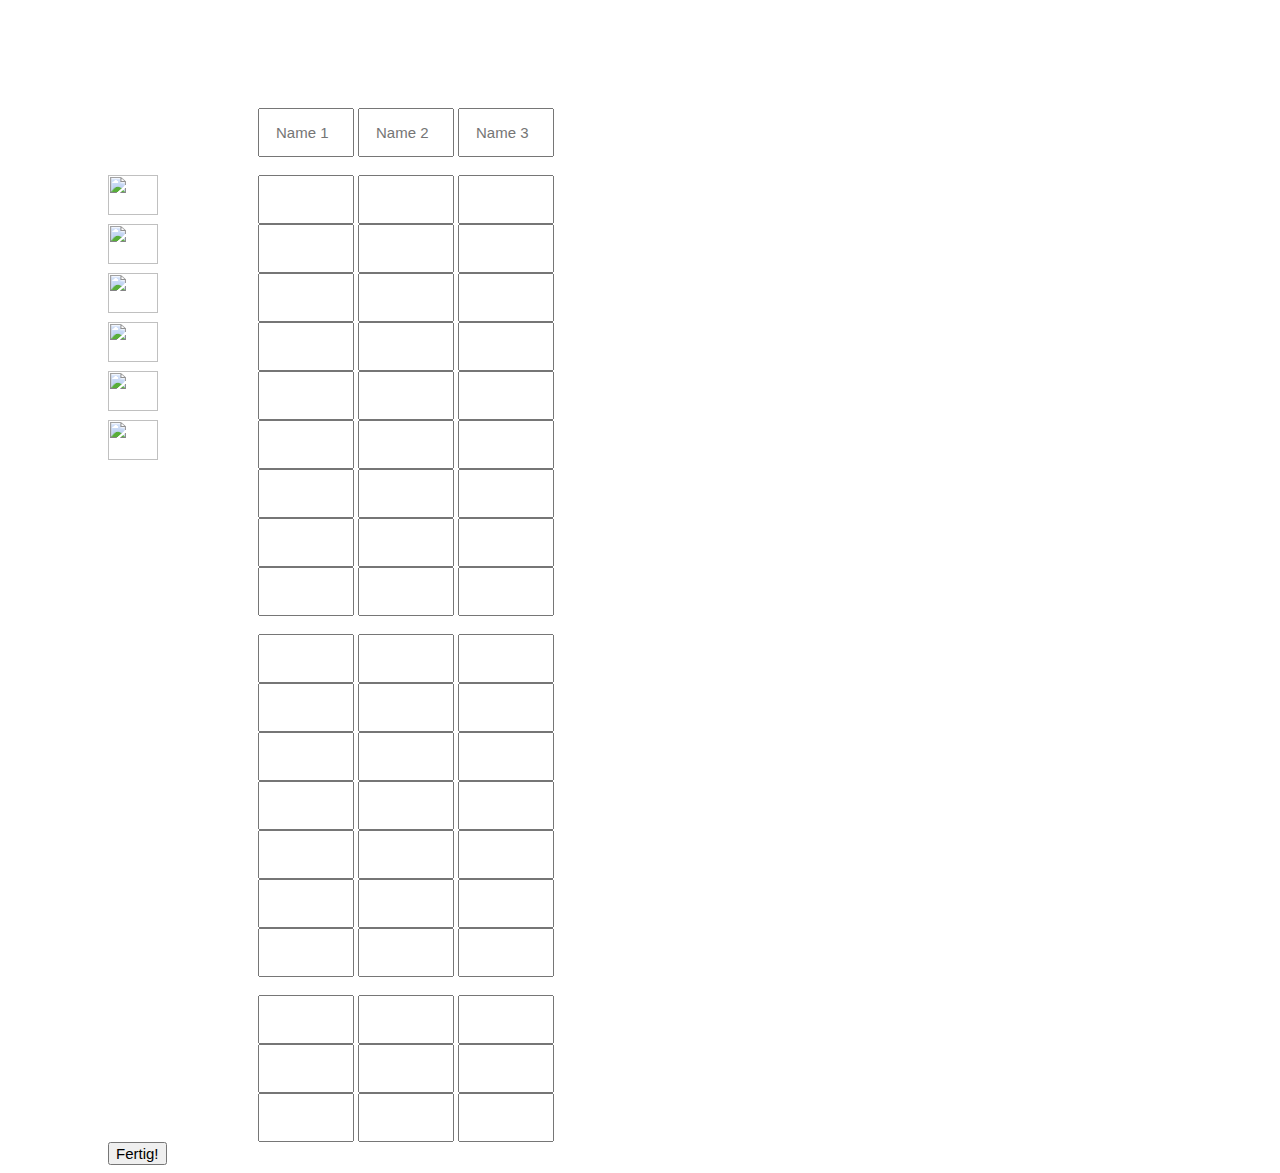
==== erfahrungen/index.html @ 9421b151 "ff" ====
<!DOCTYPE html>
<html>
<head>
<link rel="stylesheet" href="../Index.css">
  <meta charset="utf-8"/>
  <h1>Kniffel- Das Spiel!</h1>

<head/>
<body>
  <form id="kontaktformular" name="kontaktformular" action="">
    <label id="name" for="absender" class="label">Namen:</label>
    <input placeholder="Name 1" type="text" id="name1" name="absender" class="feld" />
    <input placeholder="Name 2" type="text" id="name2" name="absender" class="feld"/>
    <input placeholder="Name 3" type="text" id="name3" name="absender" class="feld"/>
  </form>
  <br />
  <form id="kontaktformular" name="kontaktformular" action="">
    <label id="name" for="absender" class="label"><img src="http://www.point-project.net/piktogramme/pictostock/jpg/Point0001558.jpg" width="50" height="40"></label>
    <input type="text" id="1_1" name="absender" class="feld"/>
    <input type="text" id="2_1" name="absender" class="feld"/>
    <input type="text" id="3_1" name="absender" class="feld"/>
  </form>
  <form>
    <label id="Land" class="label" for="land"><img src="http://www.point-project.net/piktogramme/pictostock/jpg/Point0001559.jpg" width="50" height="40"></label>
    <input type="text" id="1_2" name="land" class="feld"/>
    <input type="text" id="2_2" name="land" class="feld"/>
    <input type="text" id="3_2" name="land" class="feld"/>
  </form>
  <form>
    <label id="Alter" class="label" for="Alter"><img src="http://www.point-project.net/piktogramme/pictostock/jpg/Point0001560.jpg" width="50" height="40"></label>
    <input type="text" id="alter" name="Alter" class="feld"/>
    <input type="text" id="alter" name="Alter" class="feld"/>
    <input type="text" id="alter" name="Alter" class="feld"/>
  </form>
  <form>
    <label id="Ort" class="label" for="Ort"><img src="http://www.point-project.net/piktogramme/pictostock/jpg/Point0001561.jpg" width="50" height="40"></label>
    <input type="text" id="ort" name="Ort" class="feld"/>
    <input type="text" id="ort" name="Ort" class="feld"/>
    <input type="text" id="ort" name="Ort" class="feld"/>
  </form>
  <form>
    <label id="Zeitraum" class="label" for="Zeitraum"><img src="http://www.point-project.net/piktogramme/pictostock/jpg/Point0001562.jpg" width="50" height="40"></label>
    <input type="text" id="zeitraum" name="Zeitraum" class="feld"/>
    <input type="text" id="zeitraum" name="Zeitraum" class="feld"/>
    <input type="text" id="zeitraum" name="Zeitraum" class="feld"/>
  </form>
  <form>
    <label id="Bewertung" class="label" for="nachricht"><img src="http://www.point-project.net/piktogramme/pictostock/jpg/Point0001563.jpg" width="50" height="40"></label>
    <input type="text" id="bewertung" name="Zeitraum" class="feld"/>
    <input type="text" id="bewertung" name="Zeitraum" class="feld"/>
    <input type="text" id="bewertung" name="Zeitraum" class="feld"/>
  </form>
  <form>
    <label id="name" class="label" for="nachricht">gesamt:</label>
    <input type="text" id="bewertung" name="Zeitraum" class="feld"/>
    <input type="text" id="bewertung" name="Zeitraum" class="feld"/>
    <input type="text" id="bewertung" name="Zeitraum" class="feld"/>
  </form>
  <form>
    <label id="name" class="label" for="nachricht">Bonus bei 63 oder mehr:</label>
    <input type="text" id="bewertung" name="Zeitraum" class="feld"/>
    <input type="text" id="bewertung" name="Zeitraum" class="feld"/>
    <input type="text" id="bewertung" name="Zeitraum" class="feld"/>
  </form>
  <form>
    <label id="Bewertung" class="label" for="nachricht">gesamt oberer Teil:</label>
    <input type="text" id="bewertung" name="Zeitraum" class="feld"/>
    <input type="text" id="bewertung" name="Zeitraum" class="feld"/>
    <input type="text" id="bewertung" name="Zeitraum" class="feld"/>
  </form>
  <br />
  <form>
    <label id="Bewertung" class="label" for="nachricht">Dreierpasch:</label>
    <input type="text" id="bewertung" name="Zeitraum" class="feld"/>
    <input type="text" id="bewertung" name="Zeitraum" class="feld"/>
    <input type="text" id="bewertung" name="Zeitraum" class="feld"/>
  </form>
  <form>
    <label id="Bewertung" class="label" for="nachricht">Viererpasch:</label>
    <input type="text" id="bewertung" name="Zeitraum" class="feld"/>
    <input type="text" id="bewertung" name="Zeitraum" class="feld"/>
    <input type="text" id="bewertung" name="Zeitraum" class="feld"/>
  </form>
  <form>
    <label id="Bewertung" class="label" for="nachricht">Full-House:</label>
    <input type="text" id="bewertung" name="Zeitraum" class="feld"/>
    <input type="text" id="bewertung" name="Zeitraum" class="feld"/>
    <input type="text" id="bewertung" name="Zeitraum" class="feld"/>
  </form>
  <form>
    <label id="Bewertung" class="label" for="nachricht">kleine Straße:</label>
    <input type="text" id="bewertung" name="Zeitraum" class="feld"/>
    <input type="text" id="bewertung" name="Zeitraum" class="feld"/>
    <input type="text" id="bewertung" name="Zeitraum" class="feld"/>
  </form>
  <form>
    <label id="Bewertung" class="label" for="nachricht">große Straße:</label>
    <input type="text" id="bewertung" name="Zeitraum" class="feld"/>
    <input type="text" id="bewertung" name="Zeitraum" class="feld"/>
    <input type="text" id="bewertung" name="Zeitraum" class="feld"/>
  </form>
  <form>
    <label id="Bewertung" class="label" for="nachricht">Kniffel:</label>
    <input type="text" id="bewertung" name="Zeitraum" class="feld"/>
    <input type="text" id="bewertung" name="Zeitraum" class="feld"/>
    <input type="text" id="bewertung" name="Zeitraum" class="feld"/>
  </form>
  <form>
    <label id="Bewertung" class="label" for="nachricht">Chance:</label>
    <input type="text" id="bewertung" name="Zeitraum" class="feld"/>
    <input type="text" id="bewertung" name="Zeitraum" class="feld"/>
    <input type="text" id="bewertung" name="Zeitraum" class="feld"/>
  </form>
  <br />
  <form>
    <label id="Bewertung" class="label" for="nachricht">gesamt unterer Teil:</label>
    <input type="text" id="bewertung" name="Zeitraum" class="feld"/>
    <input type="text" id="bewertung" name="Zeitraum" class="feld"/>
    <input type="text" id="bewertung" name="Zeitraum" class="feld"/>
  </form>
  <form>
    <label id="Bewertung" class="label" for="nachricht">gesamt oberer Teil:</label>
    <input type="text" id="bewertung" name="Zeitraum" class="feld"/>
    <input type="text" id="bewertung" name="Zeitraum" class="feld"/>
    <input type="text" id="bewertung" name="Zeitraum" class="feld"/>
  </form>
  <form>
   <label id="Bewertung" class="label" for="nachricht">Endsumme:</label>
   <input type="text" id="bewertung" name="Zeitraum" class="feld"/>
   <input type="text" id="bewertung" name="Zeitraum" class="feld"/>
   <input type="text" id="bewertung" name="Zeitraum" class="feld"/>
  </form>
  <div>
    <input id="speichern" type="button" value="Fertig!" />
  </div>
  </form>
  <body/>
  <html/>
---- Index.css ----
h1{
  color: white;
  font-family: Arial;
  padding: 14px 16px;
  margin-left: 80px;
}
body{
 min-height: 100vh;
 background: url(https://cdn.pixabay.com/photo/2015/02/02/20/11/cube-621489_1280.jpg) no-repeat center fixed;
 background-size: cover;}

 .container {
   position: absolute;
   margin: 20px;
   margin-left: 100px;
   width: auto;
   font-family: Arial;


 }

 h1{
   margin-left: 80px;
   color: white;
 }

 label{
   margin-left: 100px;
   font-family: arial;
   font-size: 15px;
   color: white;
 }

 .feld{
   font-family: arial;
   font-size: 15px;
   padding: 14px 16px;
   width: 60px;
   height 10px;
 }

#speichern{
  font-family: arial;
  margin-left: 100px;
  font-size: 15px;
  color: black;
}

 #nachricht{
   font-family: arial;
   font-size: 15px;
   padding: 14px 16px
   color: white;
 }

#absender{
  font-family: arial;
  font-size: 15px;
  padding: 14px 16px;
  color: white;
}

#land{
  font-family: arial;
  font-size: 15px;
  padding: 14px 16px;
  color: white;
}

#name{
  font-family: arial;
  font-size: 15px;
  color: white;
}

#Bewertung{
  color: white;
}

#ort{
  font-family: arial;
  font-size: 15px;
  padding: 14px 16px;
  color: white;
}
#alter{
  font-family: arial;
  font-size: 15px;
  padding: 14px 16px;
  color: white;
}
#zeitraum{
  font-family: arial;
  font-size: 15px;
  padding: 14px 16px;
  color: white;
}
#Land{
  font-family: arial;
  font-size: 15px;
  color: white;
}

#bewertung{
  font-family: arial;
  font-size: 15px;
  padding: 14px 16px;
  color: white;
}

 .label{
   color:black;
   float: left;
   width: 150px;
 }

 /* The navbar */
 .topnav {
   overflow: hidden;
   background-color: #333;
 }


 /* Navbar links */
 .topnav a {
   float: left;
   color: #f2f2f2;
   text-align: center;
   padding: 14px 16px;
   text-decoration: none;
   font-size: 17px;
 }

 .topnav a:hover {
   background-color: #ddd;
   color: black;
}

/* Navbar container */
.navbar {
 overflow: hidden;
 background-color: #333;
 font-family: Arial;
}

/* Links inside the navbar */
.navbar a {
 float: left;
 font-size: 16px;
 color: white;
 text-align: center;
 padding: 14px 16px;
 text-decoration: none;
}

/* The dropdown container */
.dropdown {
 float: left;
 overflow: hidden;
}

/* Dropdown button */
.dropdown .dropbtn {
 font-size: 16px;
 border: none;
 outline: none;
 color: white;
 padding: 14px 16px;
 background-color: inherit;
 font-family: inherit; /* Important for vertical align on mobile phones */
 margin: 0; /* Important for vertical align on mobile phones */
}

/* Add a red background color to navbar links on hover */
.navbar a:hover, .dropdown:hover .dropbtn {
 background-color: blue;
}

/* Dropdown content (hidden by default) */
.dropdown-content {
 display: none;
 position: absolute;
 background-color: #f9f9f9;
 min-width: 160px;
 box-shadow: 0px 8px 16px 0px rgba(0,0,0,0.2);
 z-index: 1;
}

/* Links inside the dropdown */
.dropdown-content a {
 float: none;
 color: black;
 padding: 12px 16px;
 text-decoration: none;
 display: block;
 text-align: left;
}

/* Add a grey background color to dropdown links on hover */
.dropdown-content a:hover {
 background-color: #ddd;
}

/* Show the dropdown menu on hover */
.dropdown:hover .dropdown-content {
 display: block;
}
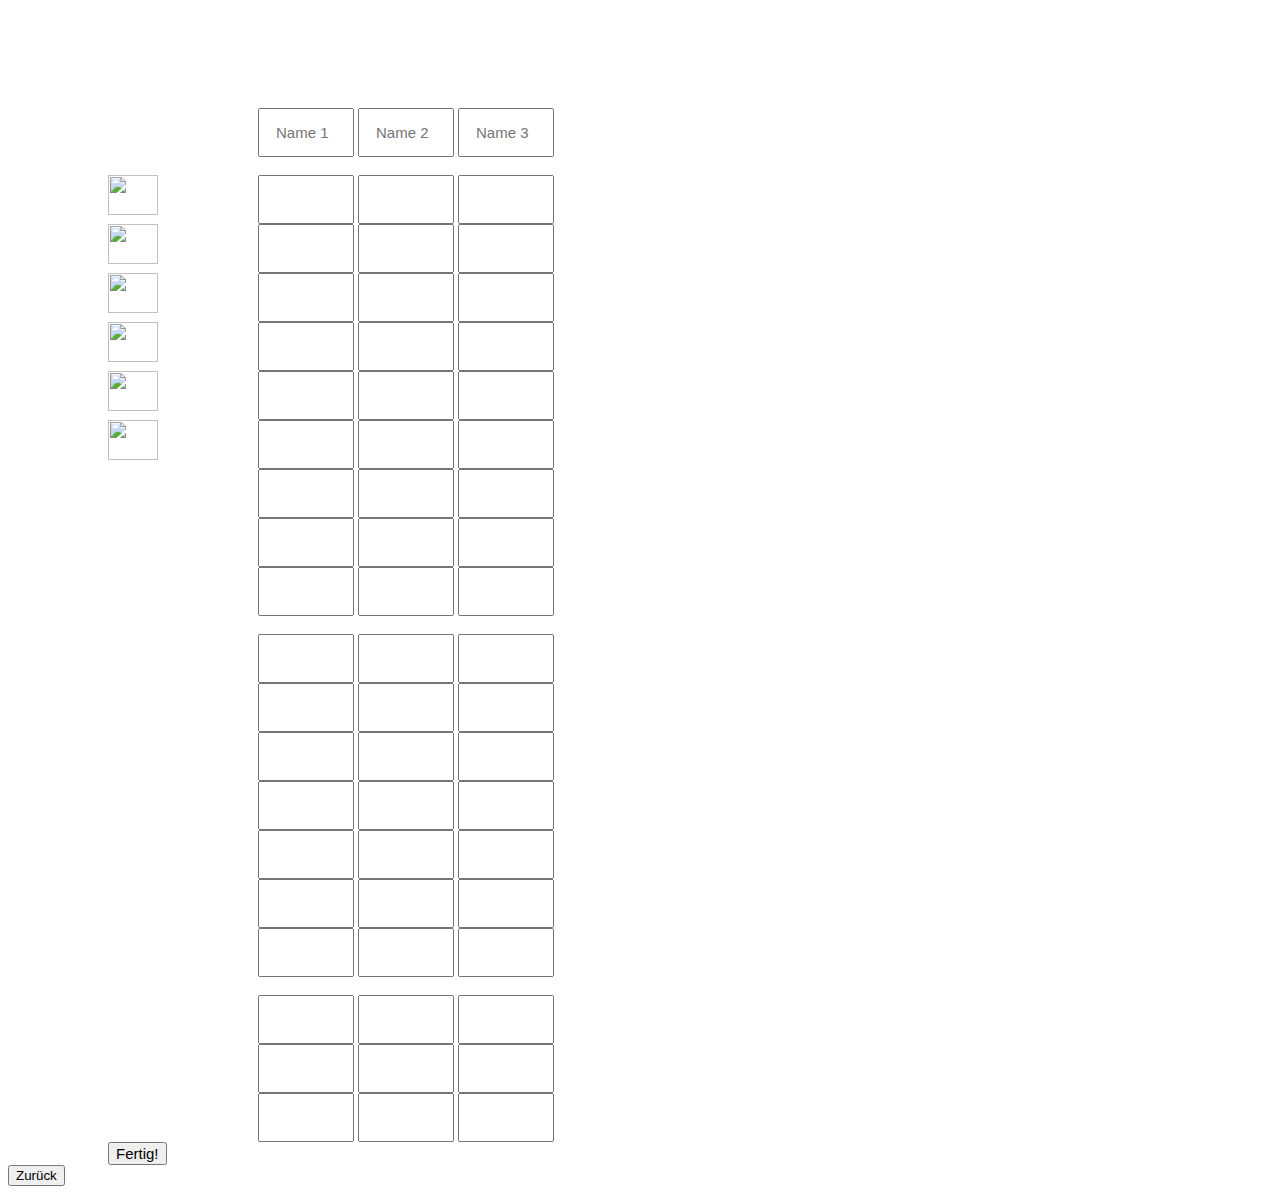
==== commit b44fb5a7: "s" ====
--- a/erfahrungen/index.html
+++ b/erfahrungen/index.html
@@ -1,5 +1,5 @@
 <!DOCTYPE html>
-<html>
+<html id="dasSpiel_html">
 <head>
 <link rel="stylesheet" href="../Index.css">
   <meta charset="utf-8"/>
@@ -134,5 +134,6 @@
     <input id="speichern" type="button" value="Fertig!" />
   </div>
   </form>
+  <input type="button" value="Zur&uuml;ck" onClick="history.go(-1);return true;">
   <body/>
   <html/>
--- a/Index.css
+++ b/Index.css
@@ -6,8 +6,8 @@
 }
 body{
  min-height: 100vh;
- background: url(https://cdn.pixabay.com/photo/2015/02/02/20/11/cube-621489_1280.jpg) no-repeat center fixed;
- background-size: cover;}
+ background-size: cover;
+}
 
  .container {
    position: absolute;
@@ -18,6 +18,25 @@
 
 
  }
+#impressum_html{
+  background-image: url(https://cdn.pixabay.com/photo/2016/09/28/11/55/cube-1700325_1280.jpg);
+  background-repeat: no-repeat;
+  background-size: cover;
+  color: white;
+  font-family: Arial;
+}
+
+
+ #dasSpiel_html{
+ background-image: url(https://cdn.pixabay.com/photo/2015/02/02/20/11/cube-621489_1280.jpg);
+ background-repeat: no-repeat;
+background-size: cover;
+}
+#startseite_html{
+  background-image: url(https://cdn.pixabay.com/photo/2017/04/15/23/15/yatzy-2233602_1280.jpg);
+  background-repeat: no-repeat;
+  background-size:  100%;
+}
 
  h1{
    margin-left: 80px;
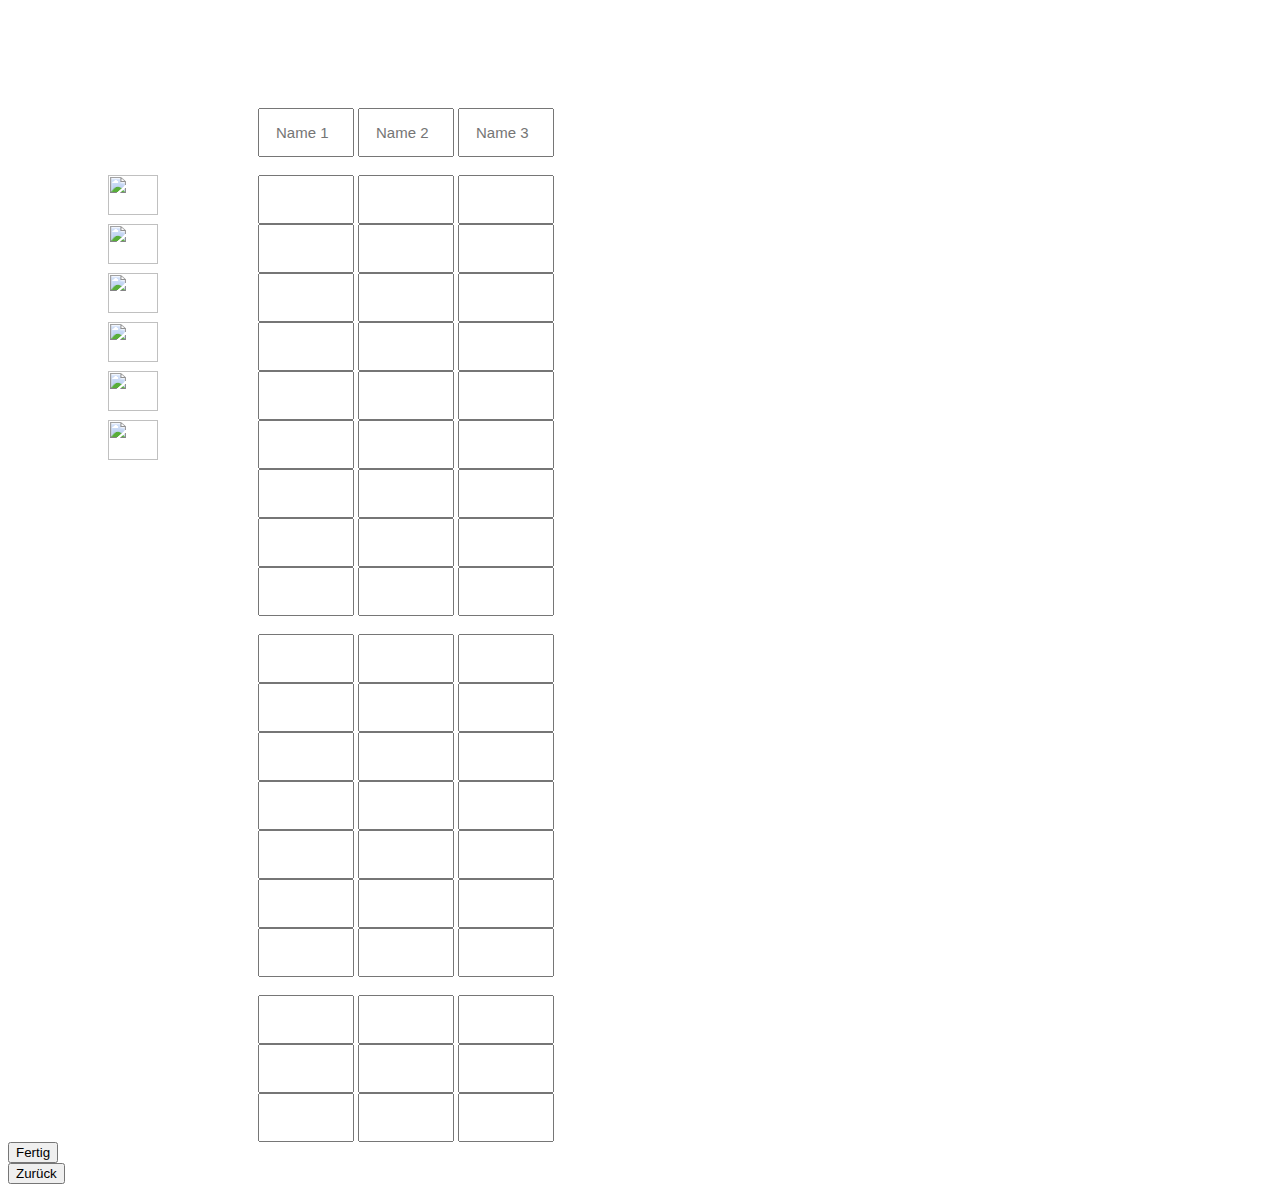
==== commit 11bed86c: "sxs" ====
--- a/erfahrungen/index.html
+++ b/erfahrungen/index.html
@@ -2,9 +2,9 @@
 <html id="dasSpiel_html">
 <head>
 <link rel="stylesheet" href="../Index.css">
+<script src="../index.js"></script>
   <meta charset="utf-8"/>
   <h1>Kniffel- Das Spiel!</h1>
-
 <head/>
 <body>
   <form id="kontaktformular" name="kontaktformular" action="">
@@ -16,122 +16,122 @@
   <br />
   <form id="kontaktformular" name="kontaktformular" action="">
     <label id="name" for="absender" class="label"><img src="http://www.point-project.net/piktogramme/pictostock/jpg/Point0001558.jpg" width="50" height="40"></label>
-    <input type="text" id="1_1" name="absender" class="feld"/>
-    <input type="text" id="2_1" name="absender" class="feld"/>
-    <input type="text" id="3_1" name="absender" class="feld"/>
+    <input type="text" id="n1" name="absender" class="feld"/>
+    <input type="text" id="n2" name="absender" class="feld"/>
+    <input type="text" id="n3" name="absender" class="feld"/>
   </form>
   <form>
     <label id="Land" class="label" for="land"><img src="http://www.point-project.net/piktogramme/pictostock/jpg/Point0001559.jpg" width="50" height="40"></label>
-    <input type="text" id="1_2" name="land" class="feld"/>
-    <input type="text" id="2_2" name="land" class="feld"/>
-    <input type="text" id="3_2" name="land" class="feld"/>
+    <input type="text" id="n11" name="land" class="feld"/>
+    <input type="text" id="n21" name="land" class="feld"/>
+    <input type="text" id="n31" name="land" class="feld"/>
   </form>
   <form>
     <label id="Alter" class="label" for="Alter"><img src="http://www.point-project.net/piktogramme/pictostock/jpg/Point0001560.jpg" width="50" height="40"></label>
-    <input type="text" id="alter" name="Alter" class="feld"/>
-    <input type="text" id="alter" name="Alter" class="feld"/>
-    <input type="text" id="alter" name="Alter" class="feld"/>
+    <input type="text" id="n12" name="Alter" class="feld"/>
+    <input type="text" id="n22" name="Alter" class="feld"/>
+    <input type="text" id="n32" name="Alter" class="feld"/>
   </form>
   <form>
     <label id="Ort" class="label" for="Ort"><img src="http://www.point-project.net/piktogramme/pictostock/jpg/Point0001561.jpg" width="50" height="40"></label>
-    <input type="text" id="ort" name="Ort" class="feld"/>
-    <input type="text" id="ort" name="Ort" class="feld"/>
-    <input type="text" id="ort" name="Ort" class="feld"/>
+    <input type="text" id="n13" name="Ort" class="feld"/>
+    <input type="text" id="n23" name="Ort" class="feld"/>
+    <input type="text" id="n33" name="Ort" class="feld"/>
   </form>
   <form>
     <label id="Zeitraum" class="label" for="Zeitraum"><img src="http://www.point-project.net/piktogramme/pictostock/jpg/Point0001562.jpg" width="50" height="40"></label>
-    <input type="text" id="zeitraum" name="Zeitraum" class="feld"/>
-    <input type="text" id="zeitraum" name="Zeitraum" class="feld"/>
-    <input type="text" id="zeitraum" name="Zeitraum" class="feld"/>
+    <input type="text" id="n14" name="Zeitraum" class="feld"/>
+    <input type="text" id="n24" name="Zeitraum" class="feld"/>
+    <input type="text" id="n34" name="Zeitraum" class="feld"/>
   </form>
   <form>
     <label id="Bewertung" class="label" for="nachricht"><img src="http://www.point-project.net/piktogramme/pictostock/jpg/Point0001563.jpg" width="50" height="40"></label>
-    <input type="text" id="bewertung" name="Zeitraum" class="feld"/>
-    <input type="text" id="bewertung" name="Zeitraum" class="feld"/>
-    <input type="text" id="bewertung" name="Zeitraum" class="feld"/>
+    <input type="text" id="n15" name="Zeitraum" class="feld"/>
+    <input type="text" id="n25" name="Zeitraum" class="feld"/>
+    <input type="text" id="n35" name="Zeitraum" class="feld"/>
   </form>
   <form>
     <label id="name" class="label" for="nachricht">gesamt:</label>
-    <input type="text" id="bewertung" name="Zeitraum" class="feld"/>
-    <input type="text" id="bewertung" name="Zeitraum" class="feld"/>
-    <input type="text" id="bewertung" name="Zeitraum" class="feld"/>
+    <input type="text" id="n16" name="Zeitraum" class="feld"/>
+    <input type="text" id="n26" name="Zeitraum" class="feld"/>
+    <input type="text" id="n36" name="Zeitraum" class="feld"/>
   </form>
   <form>
-    <label id="name" class="label" for="nachricht">Bonus bei 63 oder mehr:</label>
-    <input type="text" id="bewertung" name="Zeitraum" class="feld"/>
-    <input type="text" id="bewertung" name="Zeitraum" class="feld"/>
-    <input type="text" id="bewertung" name="Zeitraum" class="feld"/>
+    <label id="name" class="label" for="nachricht">Bonus bei 63 oder mehr (35):</label>
+    <input type="text" id="n17" name="Zeitraum" class="feld"/>
+    <input type="text" id="n27" name="Zeitraum" class="feld"/>
+    <input type="text" id="n37" name="Zeitraum" class="feld"/>
   </form>
   <form>
     <label id="Bewertung" class="label" for="nachricht">gesamt oberer Teil:</label>
-    <input type="text" id="bewertung" name="Zeitraum" class="feld"/>
-    <input type="text" id="bewertung" name="Zeitraum" class="feld"/>
-    <input type="text" id="bewertung" name="Zeitraum" class="feld"/>
+    <input type="text" id="n18" name="Zeitraum" class="feld"/>
+    <input type="text" id="n28" name="Zeitraum" class="feld"/>
+    <input type="text" id="n38" name="Zeitraum" class="feld"/>
   </form>
   <br />
   <form>
     <label id="Bewertung" class="label" for="nachricht">Dreierpasch:</label>
-    <input type="text" id="bewertung" name="Zeitraum" class="feld"/>
-    <input type="text" id="bewertung" name="Zeitraum" class="feld"/>
-    <input type="text" id="bewertung" name="Zeitraum" class="feld"/>
+    <input type="text" id="n19" name="Zeitraum" class="feld"/>
+    <input type="text" id="n29" name="Zeitraum" class="feld"/>
+    <input type="text" id="n39" name="Zeitraum" class="feld"/>
   </form>
   <form>
     <label id="Bewertung" class="label" for="nachricht">Viererpasch:</label>
-    <input type="text" id="bewertung" name="Zeitraum" class="feld"/>
-    <input type="text" id="bewertung" name="Zeitraum" class="feld"/>
-    <input type="text" id="bewertung" name="Zeitraum" class="feld"/>
+    <input type="text" id="n191" name="Zeitraum" class="feld"/>
+    <input type="text" id="n291" name="Zeitraum" class="feld"/>
+    <input type="text" id="n391" name="Zeitraum" class="feld"/>
   </form>
   <form>
     <label id="Bewertung" class="label" for="nachricht">Full-House:</label>
-    <input type="text" id="bewertung" name="Zeitraum" class="feld"/>
-    <input type="text" id="bewertung" name="Zeitraum" class="feld"/>
-    <input type="text" id="bewertung" name="Zeitraum" class="feld"/>
+    <input type="text" id="n192" name="Zeitraum" class="feld"/>
+    <input type="text" id="n292" name="Zeitraum" class="feld"/>
+    <input type="text" id="n293" name="Zeitraum" class="feld"/>
   </form>
   <form>
     <label id="Bewertung" class="label" for="nachricht">kleine Straße:</label>
-    <input type="text" id="bewertung" name="Zeitraum" class="feld"/>
-    <input type="text" id="bewertung" name="Zeitraum" class="feld"/>
-    <input type="text" id="bewertung" name="Zeitraum" class="feld"/>
+    <input type="text" id="n193" name="Zeitraum" class="feld"/>
+    <input type="text" id="n293" name="Zeitraum" class="feld"/>
+    <input type="text" id="n393" name="Zeitraum" class="feld"/>
   </form>
   <form>
     <label id="Bewertung" class="label" for="nachricht">große Straße:</label>
-    <input type="text" id="bewertung" name="Zeitraum" class="feld"/>
-    <input type="text" id="bewertung" name="Zeitraum" class="feld"/>
-    <input type="text" id="bewertung" name="Zeitraum" class="feld"/>
+    <input type="text" id="n194" name="Zeitraum" class="feld"/>
+    <input type="text" id="n294" name="Zeitraum" class="feld"/>
+    <input type="text" id="n394" name="Zeitraum" class="feld"/>
   </form>
   <form>
     <label id="Bewertung" class="label" for="nachricht">Kniffel:</label>
-    <input type="text" id="bewertung" name="Zeitraum" class="feld"/>
-    <input type="text" id="bewertung" name="Zeitraum" class="feld"/>
-    <input type="text" id="bewertung" name="Zeitraum" class="feld"/>
+    <input type="text" id="n195" name="Zeitraum" class="feld"/>
+    <input type="text" id="n295" name="Zeitraum" class="feld"/>
+    <input type="text" id="n395" name="Zeitraum" class="feld"/>
   </form>
   <form>
     <label id="Bewertung" class="label" for="nachricht">Chance:</label>
-    <input type="text" id="bewertung" name="Zeitraum" class="feld"/>
-    <input type="text" id="bewertung" name="Zeitraum" class="feld"/>
-    <input type="text" id="bewertung" name="Zeitraum" class="feld"/>
+    <input type="text" id="n196" name="Zeitraum" class="feld"/>
+    <input type="text" id="n296" name="Zeitraum" class="feld"/>
+    <input type="text" id="n396" name="Zeitraum" class="feld"/>
   </form>
   <br />
   <form>
     <label id="Bewertung" class="label" for="nachricht">gesamt unterer Teil:</label>
-    <input type="text" id="bewertung" name="Zeitraum" class="feld"/>
-    <input type="text" id="bewertung" name="Zeitraum" class="feld"/>
-    <input type="text" id="bewertung" name="Zeitraum" class="feld"/>
+    <input type="text" id="n197" name="Zeitraum" class="feld"/>
+    <input type="text" id="n297" name="Zeitraum" class="feld"/>
+    <input type="text" id="n397" name="Zeitraum" class="feld"/>
   </form>
   <form>
     <label id="Bewertung" class="label" for="nachricht">gesamt oberer Teil:</label>
-    <input type="text" id="bewertung" name="Zeitraum" class="feld"/>
-    <input type="text" id="bewertung" name="Zeitraum" class="feld"/>
-    <input type="text" id="bewertung" name="Zeitraum" class="feld"/>
+    <input type="text" id="n198" name="Zeitraum" class="feld"/>
+    <input type="text" id="n298" name="Zeitraum" class="feld"/>
+    <input type="text" id="n398" name="Zeitraum" class="feld"/>
   </form>
   <form>
    <label id="Bewertung" class="label" for="nachricht">Endsumme:</label>
-   <input type="text" id="bewertung" name="Zeitraum" class="feld"/>
-   <input type="text" id="bewertung" name="Zeitraum" class="feld"/>
-   <input type="text" id="bewertung" name="Zeitraum" class="feld"/>
+   <input type="text" id="n199" name="Zeitraum" class="feld"/>
+   <input type="text" id="n299" name="Zeitraum" class="feld"/>
+   <input type="text" id="n399" name="Zeitraum" class="feld"/>
   </form>
   <div>
-    <input id="speichern" type="button" value="Fertig!" />
+    <button onclick="calc();">Fertig</button>
   </div>
   </form>
   <input type="button" value="Zur&uuml;ck" onClick="history.go(-1);return true;">
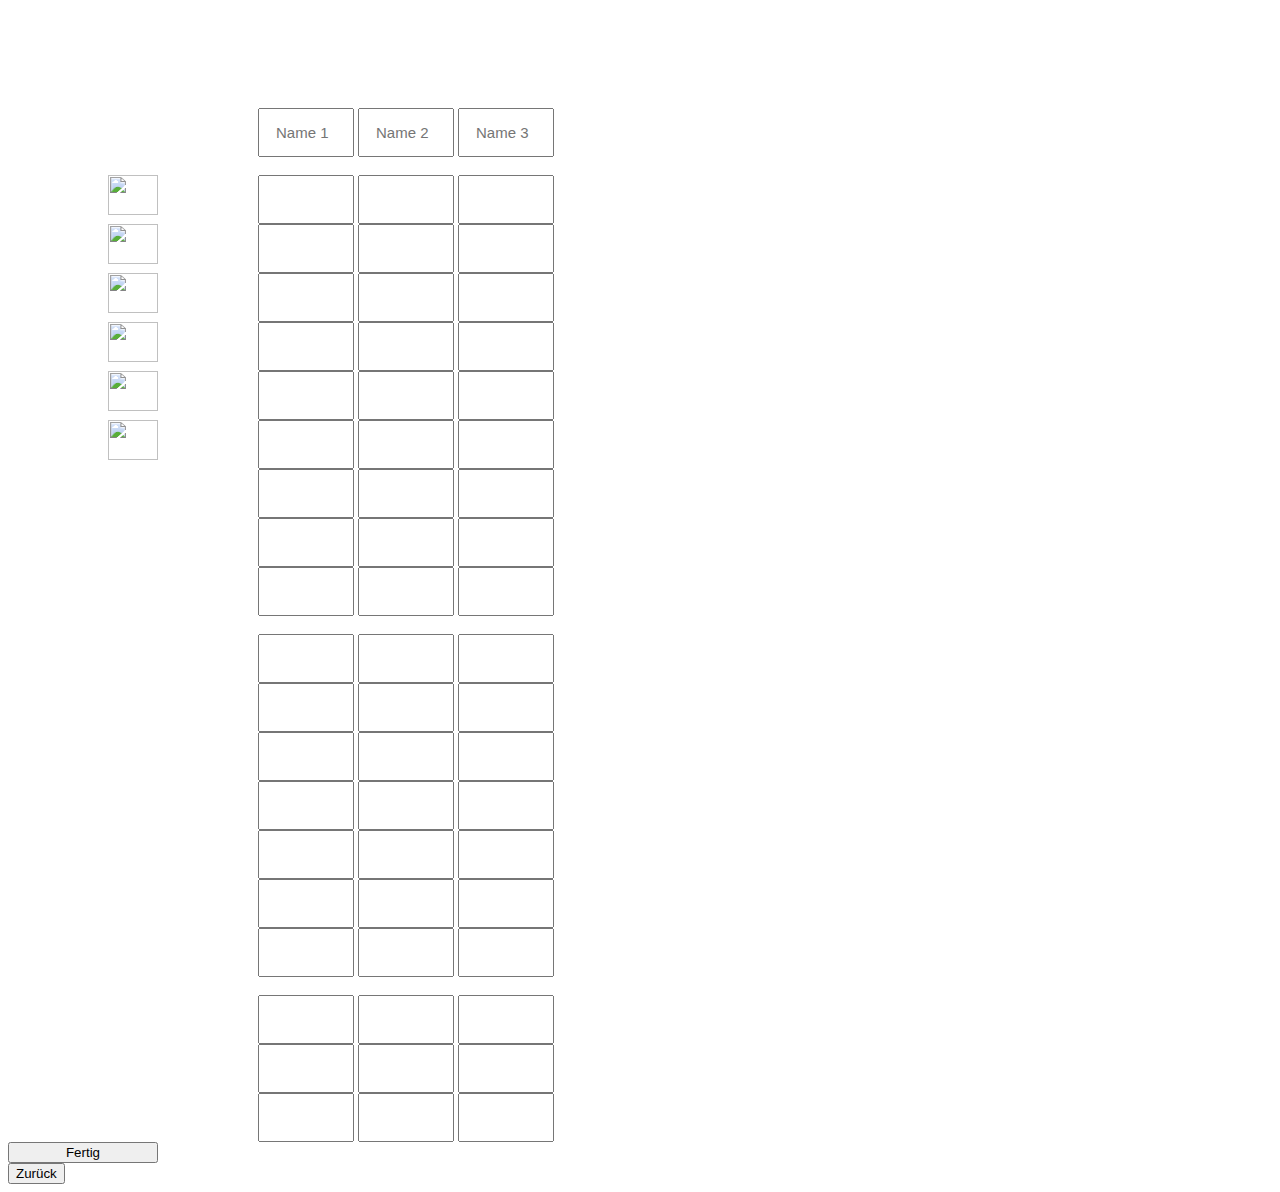
==== commit b168a2a4: "55" ====
--- a/erfahrungen/index.html
+++ b/erfahrungen/index.html
@@ -85,7 +85,7 @@
     <label id="Bewertung" class="label" for="nachricht">Full-House:</label>
     <input type="text" id="n192" name="Zeitraum" class="feld"/>
     <input type="text" id="n292" name="Zeitraum" class="feld"/>
-    <input type="text" id="n293" name="Zeitraum" class="feld"/>
+    <input type="text" id="n392" name="Zeitraum" class="feld"/>
   </form>
   <form>
     <label id="Bewertung" class="label" for="nachricht">kleine Straße:</label>
@@ -131,7 +131,7 @@
    <input type="text" id="n399" name="Zeitraum" class="feld"/>
   </form>
   <div>
-    <button onclick="calc();">Fertig</button>
+    <button id="fertigbutton"onclick="calc();">Fertig</button>
   </div>
   </form>
   <input type="button" value="Zur&uuml;ck" onClick="history.go(-1);return true;">
--- a/Index.css
+++ b/Index.css
@@ -224,3 +224,7 @@
 .dropdown:hover .dropdown-content {
  display: block;
 }
+
+#fertigbutton{
+  width: 150px;
+}
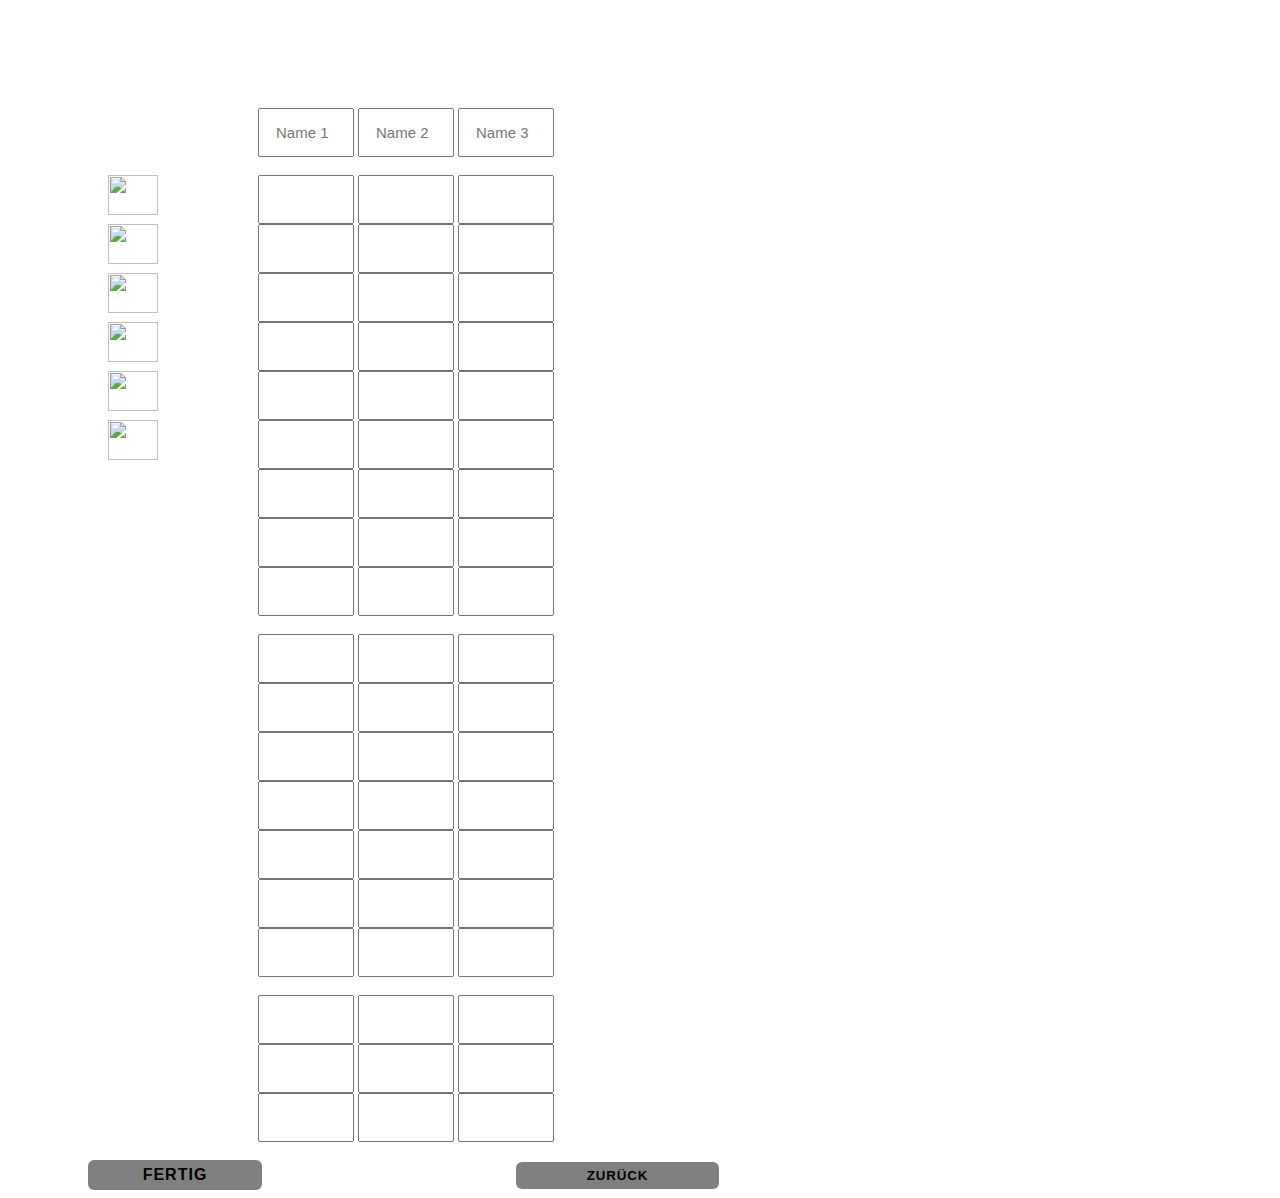
==== commit a05fa377: "gg" ====
--- a/erfahrungen/index.html
+++ b/erfahrungen/index.html
@@ -130,10 +130,11 @@
    <input type="text" id="n299" name="Zeitraum" class="feld"/>
    <input type="text" id="n399" name="Zeitraum" class="feld"/>
   </form>
+  <br />
   <div>
-    <button id="fertigbutton"onclick="calc();">Fertig</button>
+    <a class="button" id="fertigbutton"onclick="calc();">Fertig</a>
+    <input class="button2" value="Zur&uuml;ck" onClick="history.go(-1);return true;">
   </div>
   </form>
-  <input type="button" value="Zur&uuml;ck" onClick="history.go(-1);return true;">
   <body/>
   <html/>
--- a/Index.css
+++ b/Index.css
@@ -228,3 +228,51 @@
 #fertigbutton{
   width: 150px;
 }
+.button {
+  display: inline-block;
+  padding: 6px 12px;
+  border-radius: 6px;
+  border: 0;
+  font-weight: bold;
+  letter-spacing: 0.0625em;
+  text-transform: uppercase;
+  background: grey;
+  color: black;
+  font-family: Arial;
+  text-align: center;
+  margin-left: 80px;
+}
+
+.button:hover,
+.button:focus,
+.button:active {
+  background: #C0C0C0;
+  color: black;
+}
+
+.button2 {
+  display: inline-block;
+  padding: 6px 12px;
+  border-radius: 6px;
+  border: 0;
+  font-weight: bold;
+  letter-spacing: 0.0625em;
+  text-transform: uppercase;
+  background: grey;
+  color: black;
+  font-family: Arial;
+  text-align: center;
+  margin-left: 250px;
+}
+
+.button2:hover,
+.button2:focus,
+.button2:active {
+  background: #C0C0C0;
+  color: black;
+}
+
+#überuns{
+  margin-left: 80px;
+  padding: 14px 16px;
+}
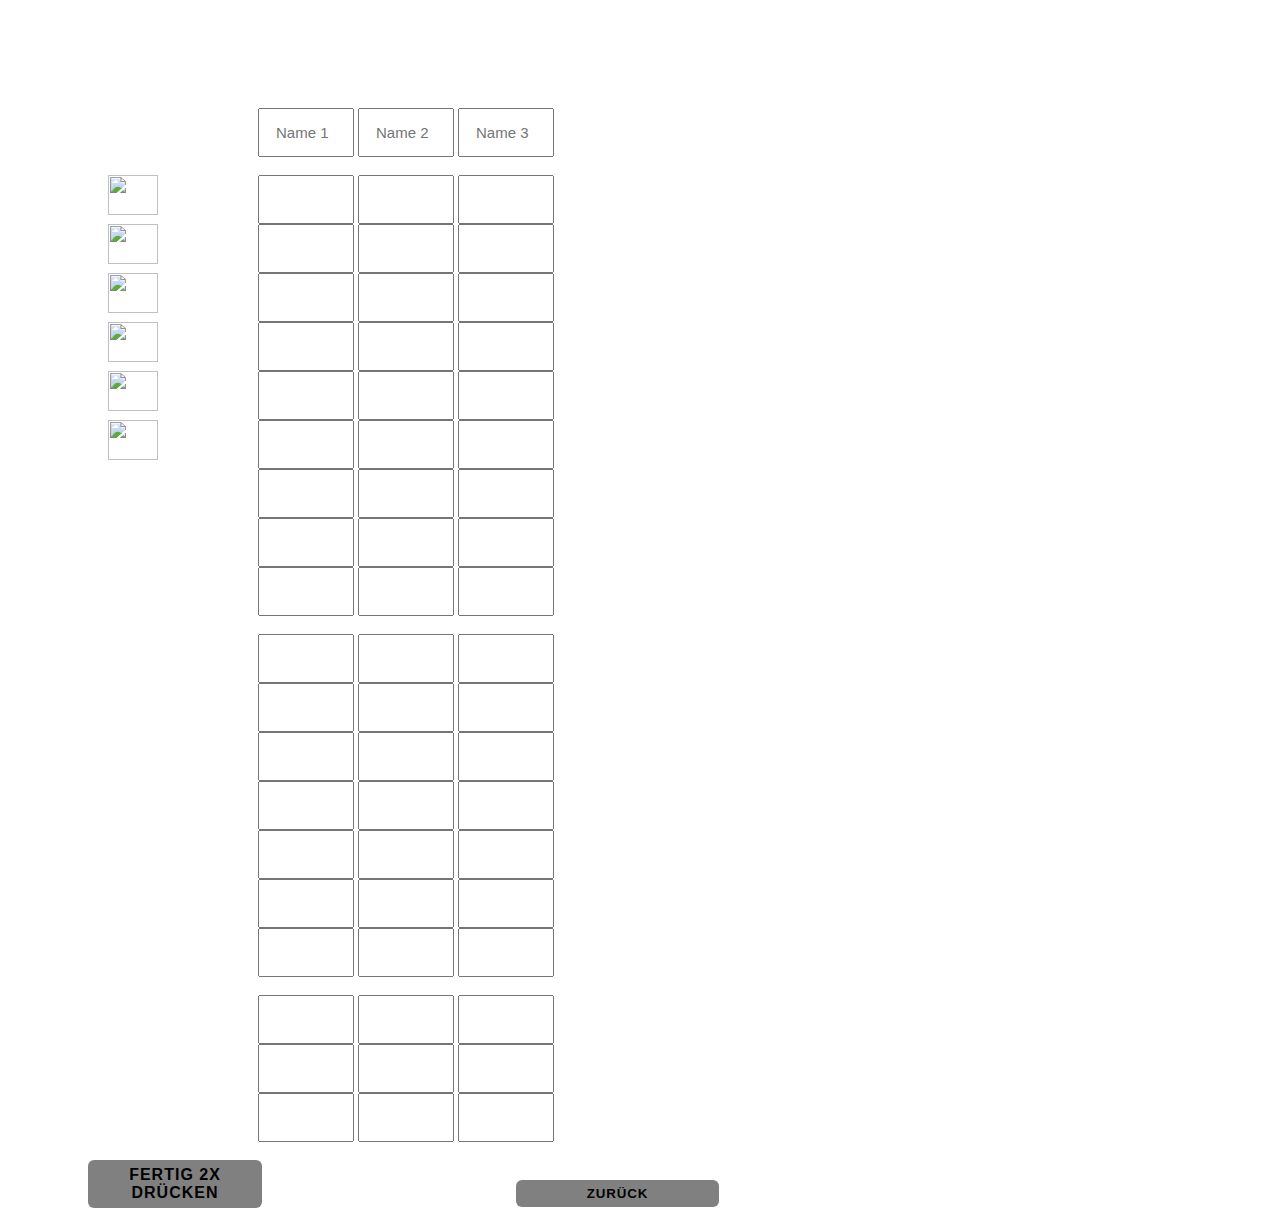
==== commit cfa40584: "so weit so gut" ====
--- a/erfahrungen/index.html
+++ b/erfahrungen/index.html
@@ -132,7 +132,7 @@
   </form>
   <br />
   <div>
-    <a class="button" id="fertigbutton"onclick="calc();">Fertig</a>
+    <a class="button" id="fertigbutton"onclick="calc();">Fertig 2x drücken</a>
     <input class="button2" value="Zur&uuml;ck" onClick="history.go(-1);return true;">
   </div>
   </form>
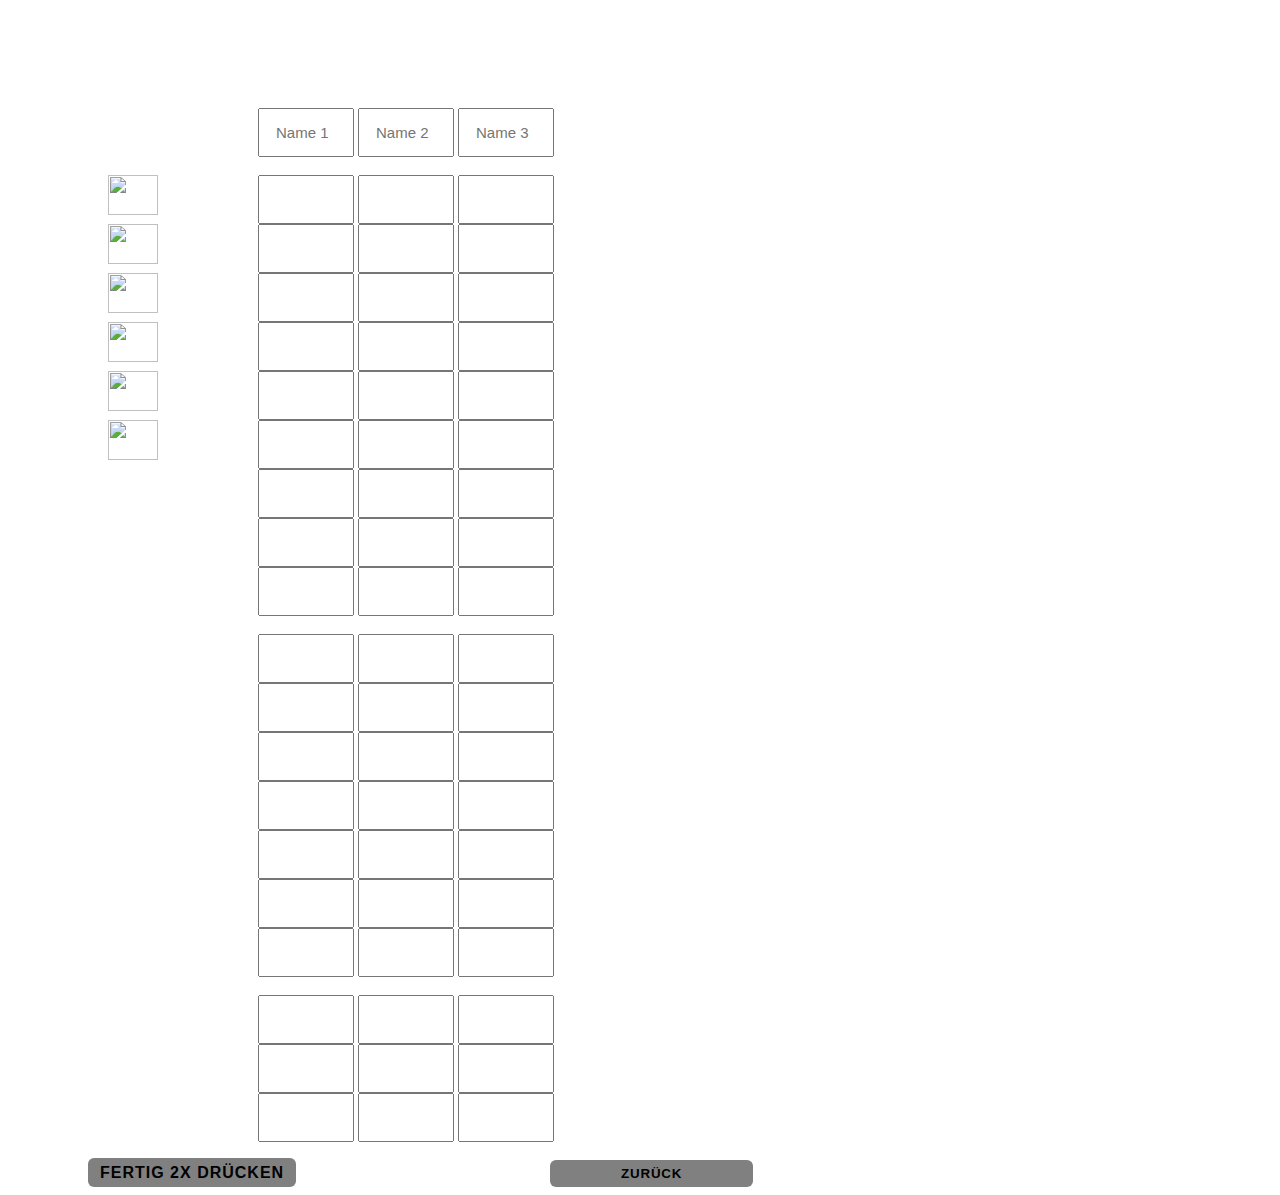
==== commit ae86c331: "Fertig" ====
--- a/erfahrungen/index.html
+++ b/erfahrungen/index.html
@@ -4,131 +4,131 @@
 <link rel="stylesheet" href="../Index.css">
 <script src="../index.js"></script>
   <meta charset="utf-8"/>
-  <h1>Kniffel- Das Spiel!</h1>
+  <h1>Kniffel! Das knifflige Spiel!</h1>
 <head/>
 <body>
   <form id="kontaktformular" name="kontaktformular" action="">
-    <label id="name" for="absender" class="label">Namen:</label>
-    <input placeholder="Name 1" type="text" id="name1" name="absender" class="feld" />
-    <input placeholder="Name 2" type="text" id="name2" name="absender" class="feld"/>
-    <input placeholder="Name 3" type="text" id="name3" name="absender" class="feld"/>
+    <label id="name"  class="label">Namen:</label>
+    <input placeholder="Name 1" type="text" id="name1"  class="feld" />
+    <input placeholder="Name 2" type="text" id="name2"  class="feld"/>
+    <input placeholder="Name 3" type="text" id="name3"  class="feld"/>
   </form>
   <br />
   <form id="kontaktformular" name="kontaktformular" action="">
-    <label id="name" for="absender" class="label"><img src="http://www.point-project.net/piktogramme/pictostock/jpg/Point0001558.jpg" width="50" height="40"></label>
-    <input type="text" id="n1" name="absender" class="feld"/>
-    <input type="text" id="n2" name="absender" class="feld"/>
-    <input type="text" id="n3" name="absender" class="feld"/>
+    <label id="name"  class="label"><img src="http://www.point-project.net/piktogramme/pictostock/jpg/Point0001558.jpg" width="50" height="40"></label>
+    <input type="text" id="n1"  class="feld"/>
+    <input type="text" id="n2"  class="feld"/>
+    <input type="text" id="n3"  class="feld"/>
   </form>
   <form>
     <label id="Land" class="label" for="land"><img src="http://www.point-project.net/piktogramme/pictostock/jpg/Point0001559.jpg" width="50" height="40"></label>
-    <input type="text" id="n11" name="land" class="feld"/>
-    <input type="text" id="n21" name="land" class="feld"/>
-    <input type="text" id="n31" name="land" class="feld"/>
+    <input type="text" id="n11"  class="feld"/>
+    <input type="text" id="n21"  class="feld"/>
+    <input type="text" id="n31"  class="feld"/>
   </form>
   <form>
-    <label id="Alter" class="label" for="Alter"><img src="http://www.point-project.net/piktogramme/pictostock/jpg/Point0001560.jpg" width="50" height="40"></label>
-    <input type="text" id="n12" name="Alter" class="feld"/>
-    <input type="text" id="n22" name="Alter" class="feld"/>
-    <input type="text" id="n32" name="Alter" class="feld"/>
+    <label id="Alter" class="label" ><img src="http://www.point-project.net/piktogramme/pictostock/jpg/Point0001560.jpg" width="50" height="40"></label>
+    <input type="text" id="n12"  class="feld"/>
+    <input type="text" id="n22"  class="feld"/>
+    <input type="text" id="n32"  class="feld"/>
   </form>
   <form>
-    <label id="Ort" class="label" for="Ort"><img src="http://www.point-project.net/piktogramme/pictostock/jpg/Point0001561.jpg" width="50" height="40"></label>
-    <input type="text" id="n13" name="Ort" class="feld"/>
-    <input type="text" id="n23" name="Ort" class="feld"/>
-    <input type="text" id="n33" name="Ort" class="feld"/>
+    <label id="Ort" class="label" ><img src="http://www.point-project.net/piktogramme/pictostock/jpg/Point0001561.jpg" width="50" height="40"></label>
+    <input type="text" id="n13"  class="feld"/>
+    <input type="text" id="n23"  class="feld"/>
+    <input type="text" id="n33"  class="feld"/>
   </form>
   <form>
-    <label id="Zeitraum" class="label" for="Zeitraum"><img src="http://www.point-project.net/piktogramme/pictostock/jpg/Point0001562.jpg" width="50" height="40"></label>
-    <input type="text" id="n14" name="Zeitraum" class="feld"/>
-    <input type="text" id="n24" name="Zeitraum" class="feld"/>
-    <input type="text" id="n34" name="Zeitraum" class="feld"/>
+    <label id="Zeitraum" class="label" ><img src="http://www.point-project.net/piktogramme/pictostock/jpg/Point0001562.jpg" width="50" height="40"></label>
+    <input type="text" id="n14"  class="feld"/>
+    <input type="text" id="n24"  class="feld"/>
+    <input type="text" id="n34"  class="feld"/>
   </form>
   <form>
-    <label id="Bewertung" class="label" for="nachricht"><img src="http://www.point-project.net/piktogramme/pictostock/jpg/Point0001563.jpg" width="50" height="40"></label>
-    <input type="text" id="n15" name="Zeitraum" class="feld"/>
-    <input type="text" id="n25" name="Zeitraum" class="feld"/>
-    <input type="text" id="n35" name="Zeitraum" class="feld"/>
+    <label id="Bewertung" class="label" ><img src="http://www.point-project.net/piktogramme/pictostock/jpg/Point0001563.jpg" width="50" height="40"></label>
+    <input type="text" id="n15"  class="feld"/>
+    <input type="text" id="n25"  class="feld"/>
+    <input type="text" id="n35"  class="feld"/>
   </form>
   <form>
-    <label id="name" class="label" for="nachricht">gesamt:</label>
-    <input type="text" id="n16" name="Zeitraum" class="feld"/>
-    <input type="text" id="n26" name="Zeitraum" class="feld"/>
-    <input type="text" id="n36" name="Zeitraum" class="feld"/>
+    <label id="name" class="label" >gesamt:</label>
+    <input type="text" id="n16"  class="feld"/>
+    <input type="text" id="n26"  class="feld"/>
+    <input type="text" id="n36"  class="feld"/>
   </form>
   <form>
-    <label id="name" class="label" for="nachricht">Bonus bei 63 oder mehr (35):</label>
-    <input type="text" id="n17" name="Zeitraum" class="feld"/>
-    <input type="text" id="n27" name="Zeitraum" class="feld"/>
-    <input type="text" id="n37" name="Zeitraum" class="feld"/>
+    <label id="name" class="label" >Bonus bei 63 oder mehr (35):</label>
+    <input type="text" id="n17"  class="feld"/>
+    <input type="text" id="n27"  class="feld"/>
+    <input type="text" id="n37"  class="feld"/>
   </form>
   <form>
-    <label id="Bewertung" class="label" for="nachricht">gesamt oberer Teil:</label>
-    <input type="text" id="n18" name="Zeitraum" class="feld"/>
-    <input type="text" id="n28" name="Zeitraum" class="feld"/>
-    <input type="text" id="n38" name="Zeitraum" class="feld"/>
+    <label id="name" class="label" >gesamt oberer Teil:</label>
+    <input type="text" id="n18"  class="feld"/>
+    <input type="text" id="n28"  class="feld"/>
+    <input type="text" id="n38"  class="feld"/>
   </form>
   <br />
   <form>
-    <label id="Bewertung" class="label" for="nachricht">Dreierpasch:</label>
-    <input type="text" id="n19" name="Zeitraum" class="feld"/>
-    <input type="text" id="n29" name="Zeitraum" class="feld"/>
-    <input type="text" id="n39" name="Zeitraum" class="feld"/>
+    <label id="name" class="label" >Dreierpasch:</label>
+    <input type="text" id="n19"  class="feld"/>
+    <input type="text" id="n29"  class="feld"/>
+    <input type="text" id="n39"  class="feld"/>
   </form>
   <form>
-    <label id="Bewertung" class="label" for="nachricht">Viererpasch:</label>
-    <input type="text" id="n191" name="Zeitraum" class="feld"/>
-    <input type="text" id="n291" name="Zeitraum" class="feld"/>
-    <input type="text" id="n391" name="Zeitraum" class="feld"/>
+    <label id="name" class="label" >Viererpasch:</label>
+    <input type="text" id="n191"  class="feld"/>
+    <input type="text" id="n291"  class="feld"/>
+    <input type="text" id="n391"  class="feld"/>
   </form>
   <form>
-    <label id="Bewertung" class="label" for="nachricht">Full-House:</label>
-    <input type="text" id="n192" name="Zeitraum" class="feld"/>
-    <input type="text" id="n292" name="Zeitraum" class="feld"/>
-    <input type="text" id="n392" name="Zeitraum" class="feld"/>
+    <label id="name" class="label" >Full-House:</label>
+    <input type="text" id="n192"  class="feld"/>
+    <input type="text" id="n292"  class="feld"/>
+    <input type="text" id="n392"  class="feld"/>
   </form>
   <form>
-    <label id="Bewertung" class="label" for="nachricht">kleine Straße:</label>
-    <input type="text" id="n193" name="Zeitraum" class="feld"/>
-    <input type="text" id="n293" name="Zeitraum" class="feld"/>
-    <input type="text" id="n393" name="Zeitraum" class="feld"/>
+    <label id="name" class="label" >kleine Straße:</label>
+    <input type="text" id="n193"  class="feld"/>
+    <input type="text" id="n293"  class="feld"/>
+    <input type="text" id="n393"  class="feld"/>
   </form>
   <form>
-    <label id="Bewertung" class="label" for="nachricht">große Straße:</label>
-    <input type="text" id="n194" name="Zeitraum" class="feld"/>
-    <input type="text" id="n294" name="Zeitraum" class="feld"/>
-    <input type="text" id="n394" name="Zeitraum" class="feld"/>
+    <label id="name" class="label" >große Straße:</label>
+    <input type="text" id="n194"  class="feld"/>
+    <input type="text" id="n294"  class="feld"/>
+    <input type="text" id="n394"  class="feld"/>
   </form>
   <form>
-    <label id="Bewertung" class="label" for="nachricht">Kniffel:</label>
-    <input type="text" id="n195" name="Zeitraum" class="feld"/>
-    <input type="text" id="n295" name="Zeitraum" class="feld"/>
-    <input type="text" id="n395" name="Zeitraum" class="feld"/>
+    <label id="name" class="label" >Kniffel:</label>
+    <input type="text" id="n195"  class="feld"/>
+    <input type="text" id="n295"  class="feld"/>
+    <input type="text" id="n395"  class="feld"/>
   </form>
   <form>
-    <label id="Bewertung" class="label" for="nachricht">Chance:</label>
-    <input type="text" id="n196" name="Zeitraum" class="feld"/>
-    <input type="text" id="n296" name="Zeitraum" class="feld"/>
-    <input type="text" id="n396" name="Zeitraum" class="feld"/>
+    <label id="name" class="label" >Chance:</label>
+    <input type="text" id="n196"  class="feld"/>
+    <input type="text" id="n296"  class="feld"/>
+    <input type="text" id="n396"  class="feld"/>
   </form>
   <br />
   <form>
-    <label id="Bewertung" class="label" for="nachricht">gesamt unterer Teil:</label>
-    <input type="text" id="n197" name="Zeitraum" class="feld"/>
-    <input type="text" id="n297" name="Zeitraum" class="feld"/>
-    <input type="text" id="n397" name="Zeitraum" class="feld"/>
+    <label id="name" class="label" >gesamt unterer Teil:</label>
+    <input type="text" id="n197"  class="feld"/>
+    <input type="text" id="n297"  class="feld"/>
+    <input type="text" id="n397"  class="feld"/>
   </form>
   <form>
-    <label id="Bewertung" class="label" for="nachricht">gesamt oberer Teil:</label>
-    <input type="text" id="n198" name="Zeitraum" class="feld"/>
-    <input type="text" id="n298" name="Zeitraum" class="feld"/>
-    <input type="text" id="n398" name="Zeitraum" class="feld"/>
+    <label id="name" class="label" >gesamt oberer Teil:</label>
+    <input type="text" id="n198"  class="feld"/>
+    <input type="text" id="n298"  class="feld"/>
+    <input type="text" id="n398"  class="feld"/>
   </form>
   <form>
-   <label id="Bewertung" class="label" for="nachricht">Endsumme:</label>
-   <input type="text" id="n199" name="Zeitraum" class="feld"/>
-   <input type="text" id="n299" name="Zeitraum" class="feld"/>
-   <input type="text" id="n399" name="Zeitraum" class="feld"/>
+   <label id="name" class="label" >Endsumme:</label>
+   <input type="text" id="n199"  class="feld"/>
+   <input type="text" id="n299"  class="feld"/>
+   <input type="text" id="n399"  class="feld"/>
   </form>
   <br />
   <div>
--- a/Index.css
+++ b/Index.css
@@ -18,7 +18,7 @@
 
 
  }
-#impressum_html{
+#ueberuns_html{
   background-image: url(https://cdn.pixabay.com/photo/2016/09/28/11/55/cube-1700325_1280.jpg);
   background-repeat: no-repeat;
   background-size: cover;
@@ -38,16 +38,12 @@
   background-size:  100%;
 }
 
- h1{
-   margin-left: 80px;
-   color: white;
- }
 
  label{
    margin-left: 100px;
    font-family: arial;
    font-size: 15px;
-   color: white;
+   color: black;
  }
 
  .feld{
@@ -65,65 +61,9 @@
   color: black;
 }
 
- #nachricht{
-   font-family: arial;
-   font-size: 15px;
-   padding: 14px 16px
-   color: white;
- }
-
-#absender{
-  font-family: arial;
-  font-size: 15px;
-  padding: 14px 16px;
-  color: white;
-}
-
-#land{
-  font-family: arial;
-  font-size: 15px;
-  padding: 14px 16px;
-  color: white;
-}
-
 #name{
   font-family: arial;
   font-size: 15px;
-  color: white;
-}
-
-#Bewertung{
-  color: white;
-}
-
-#ort{
-  font-family: arial;
-  font-size: 15px;
-  padding: 14px 16px;
-  color: white;
-}
-#alter{
-  font-family: arial;
-  font-size: 15px;
-  padding: 14px 16px;
-  color: white;
-}
-#zeitraum{
-  font-family: arial;
-  font-size: 15px;
-  padding: 14px 16px;
-  color: white;
-}
-#Land{
-  font-family: arial;
-  font-size: 15px;
-  color: white;
-}
-
-#bewertung{
-  font-family: arial;
-  font-size: 15px;
-  padding: 14px 16px;
   color: white;
 }
 
@@ -133,14 +73,13 @@
    width: 150px;
  }
 
- /* The navbar */
+
  .topnav {
    overflow: hidden;
    background-color: #333;
  }
 
 
- /* Navbar links */
  .topnav a {
    float: left;
    color: #f2f2f2;
@@ -155,81 +94,11 @@
    color: black;
 }
 
-/* Navbar container */
-.navbar {
- overflow: hidden;
- background-color: #333;
- font-family: Arial;
-}
-
-/* Links inside the navbar */
-.navbar a {
- float: left;
- font-size: 16px;
- color: white;
- text-align: center;
- padding: 14px 16px;
- text-decoration: none;
-}
-
-/* The dropdown container */
-.dropdown {
- float: left;
- overflow: hidden;
-}
-
-/* Dropdown button */
-.dropdown .dropbtn {
- font-size: 16px;
- border: none;
- outline: none;
- color: white;
- padding: 14px 16px;
- background-color: inherit;
- font-family: inherit; /* Important for vertical align on mobile phones */
- margin: 0; /* Important for vertical align on mobile phones */
-}
-
-/* Add a red background color to navbar links on hover */
-.navbar a:hover, .dropdown:hover .dropbtn {
- background-color: blue;
-}
-
-/* Dropdown content (hidden by default) */
-.dropdown-content {
- display: none;
- position: absolute;
- background-color: #f9f9f9;
- min-width: 160px;
- box-shadow: 0px 8px 16px 0px rgba(0,0,0,0.2);
- z-index: 1;
-}
-
-/* Links inside the dropdown */
-.dropdown-content a {
- float: none;
- color: black;
- padding: 12px 16px;
- text-decoration: none;
- display: block;
- text-align: left;
-}
-
-/* Add a grey background color to dropdown links on hover */
-.dropdown-content a:hover {
- background-color: #ddd;
-}
-
-/* Show the dropdown menu on hover */
-.dropdown:hover .dropdown-content {
- display: block;
-}
-
 #fertigbutton{
   width: 150px;
 }
 .button {
-  display: inline-block;
+  display: inline;
   padding: 6px 12px;
   border-radius: 6px;
   border: 0;
